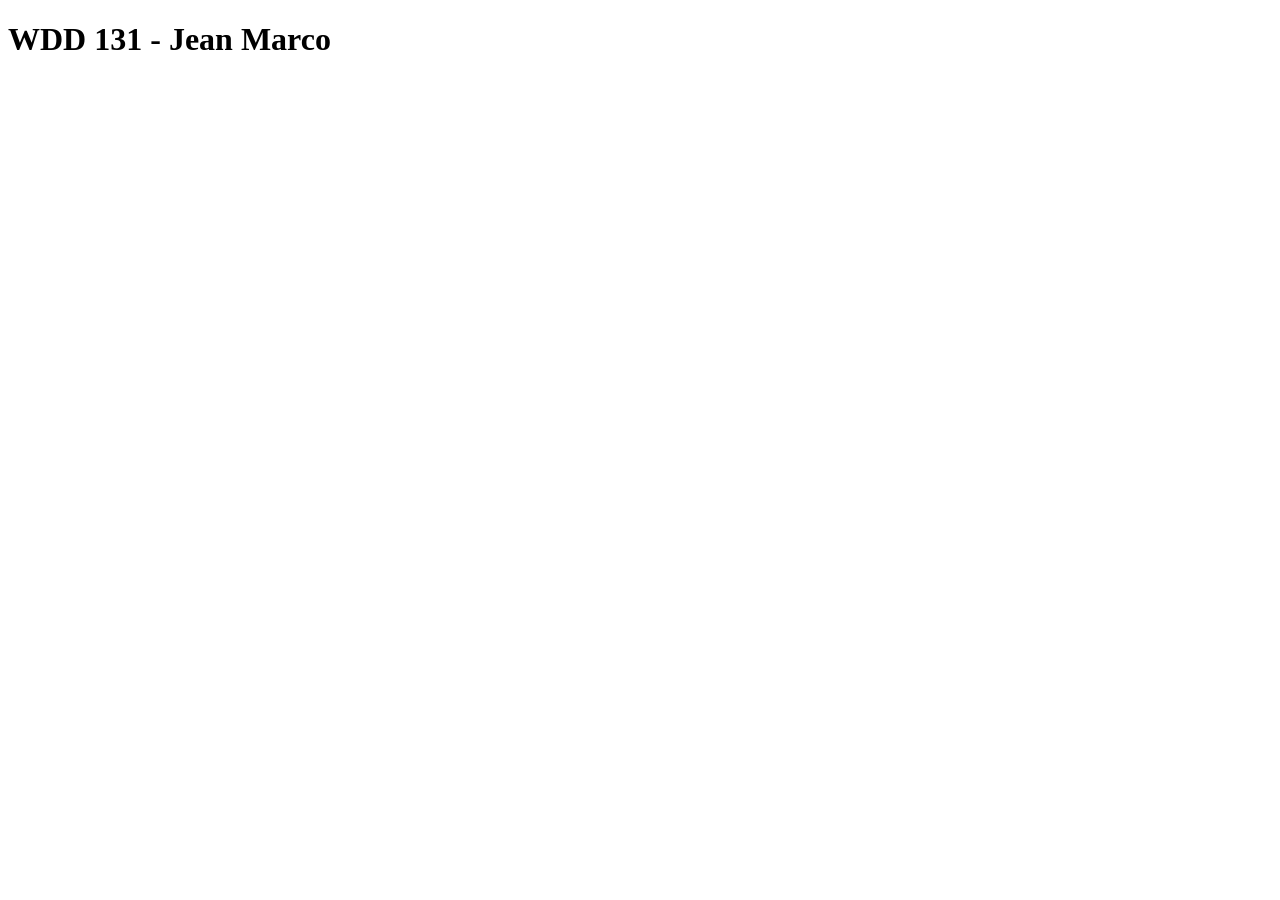
==== index.html @ 67f714ce "Initial Commit" ====
<!DOCTYPE html>
<html lang="en">
<head>
    <meta charset="UTF-8">
    <meta name="viewport" content="width=device-width, initial-scale=1.0">
    <title>WDD 131</title>
</head>
<body>
    <h1>WDD 131 - Jean Marco</h1>
</body>
</html>
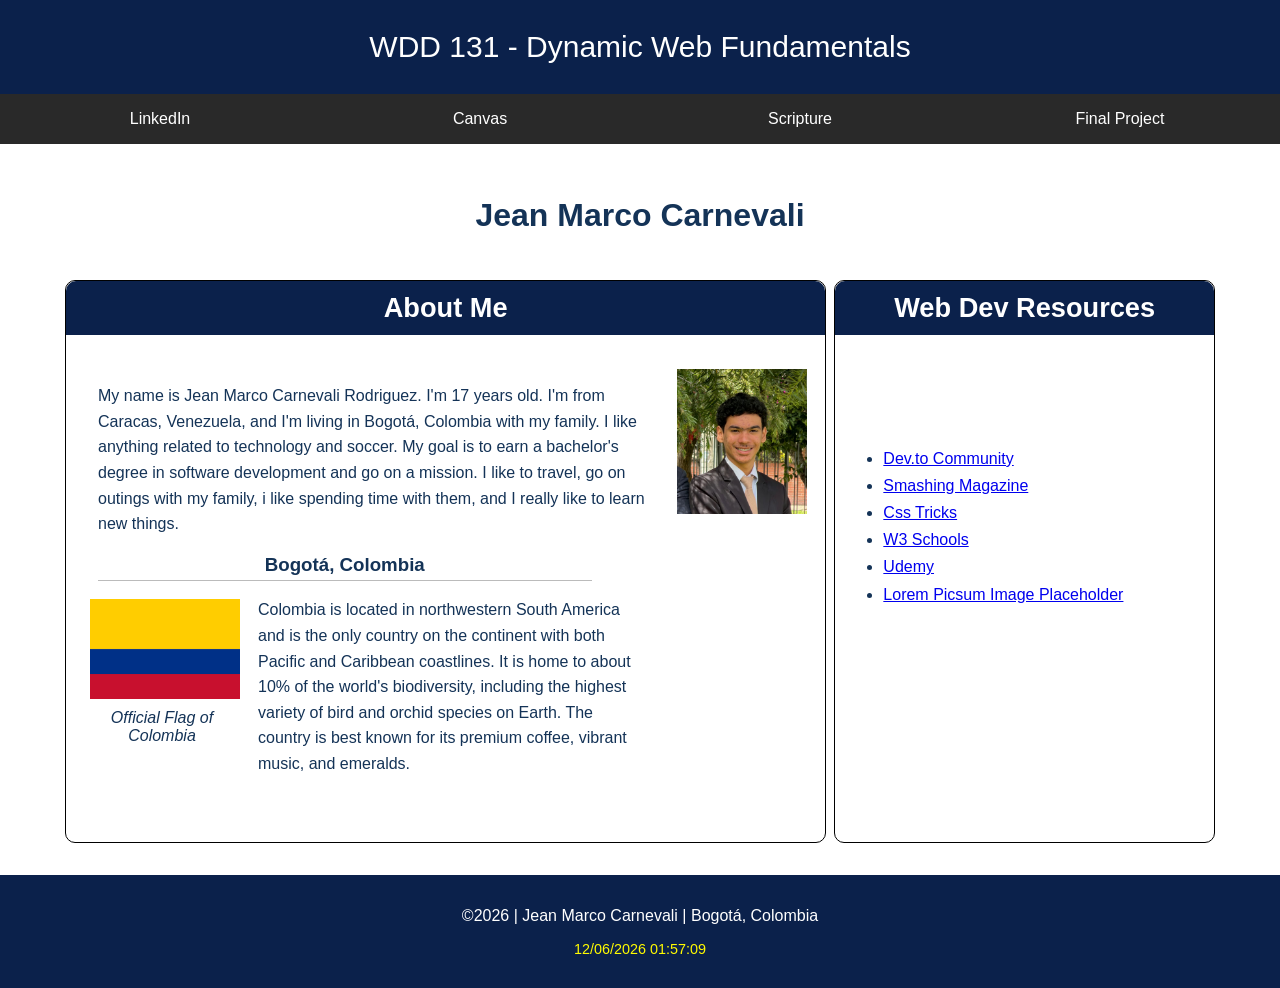
==== commit 3b126785: "Home Page W01" ====
--- a/index.html
+++ b/index.html
@@ -3,9 +3,69 @@
 <head>
     <meta charset="UTF-8">
     <meta name="viewport" content="width=device-width, initial-scale=1.0">
-    <title>WDD 131</title>
+    <meta name="description" content="Jean Marco Carnevali | WDD 131 Dynamic Web Fundamentals | Home">
+    <meta name="author" content="Jean Marco Carnevali">
+    <title>WDD 131 - Dynamic Web Fundamentals - Jean Marco Carnevali</title>
+    <link rel="stylesheet" href="styles/base.css">
+    <script src="scripts/getdates.js" defer></script>
 </head>
 <body>
-    <h1>WDD 131 - Jean Marco</h1>
+    <header>
+        <span id="course-title">WDD 131 - Dynamic Web Fundamentals</span>
+        <nav>
+            <a href="https://www.linkedin.com/in/jean-marco-carnevali-rodriguez-9670193b9/">LinkedIn</a>
+            <a href="https://byupw.instructure.com">Canvas</a>
+            <a href="https://www.churchofjesuschrist.org/study/scriptures/bofm/1-ne/3?lang=eng&id=p7#p7">Scripture</a>
+            <a href="#">Final Project</a>
+        </nav>
+    </header>
+    <main>
+        <h1>Jean Marco Carnevali</h1>
+
+        <section class="card">
+
+            <h2>About Me</h2>
+
+            <div class="aboutme">
+                <p>My name is Jean Marco Carnevali Rodriguez. I'm 17 years old. I'm from Caracas, Venezuela, and I'm living in Bogotá, Colombia with my family. I like anything related to technology and soccer. My goal is to earn a bachelor's degree in software development and go on a mission. I like to travel, go on outings with my family, i like spending time with them, and I really like to learn new things.</p>
+                <img class="profile" src="images/profile.jpg" alt="Hello,my name is Jean Marco Carnevali" width="170">
+            </div>
+            
+        <div class="location">
+            <h3>Bogotá, Colombia</h3>
+
+            <div class="country">
+                <figure>
+                    <img class="flag" src="images/colombia-flag.png" alt="Official Flag of Colombia" width="150">
+                    <figcaption>Official Flag of Colombia</figcaption>
+                </figure>
+            
+                <p>Colombia is located in northwestern South America and is the only country on the continent with both Pacific and Caribbean coastlines. It is home to about 10% of the world's biodiversity, including the highest variety of bird and orchid species on Earth. The country is best known for its premium coffee, vibrant music, and emeralds.</p>
+            </div>
+        </div>
+        
+
+        </section>
+
+        <section class="card">
+            <h2>Web Dev Resources</h2>
+
+            <div class="resources">
+                <ul>
+                    <li><a href="#">Dev.to Community</a></li>
+                    <li><a href="#">Smashing Magazine</a></li>
+                    <li><a href="#">Css Tricks</a></li>
+                    <li><a href="#">W3 Schools</a></li>
+                    <li><a href="#">Udemy</a></li>
+                    <li><a href="#">Lorem Picsum Image Placeholder</a></li>
+                </ul>
+            </div>
+
+        </section>
+    </main>
+    <footer>
+        <p>©<span id="currentyear"></span> | Jean Marco Carnevali | Bogotá, Colombia</p>
+        <p id="lastModified"></p>
+    </footer>
 </body>
 </html>
--- a/styles/base.css
+++ b/styles/base.css
@@ -0,0 +1,175 @@
+body {
+    margin: 0;
+    font-family: "Roboto", sans-serif;
+    background-color: #fff;
+    color: #143357;
+}
+
+header {
+    background-color: #0b214b;
+    color: #fff;
+}
+
+#course-title {
+    display: block;
+    text-align: center;
+    padding: 30px;
+    font-size: 30px;
+}
+
+main {
+    max-width: 1150px;
+    margin: 0 auto;
+    padding: 1rem;
+    display: grid;
+    grid-template-columns: 2fr 1fr;
+    gap: .5rem;
+}
+
+main img {
+    width: 150px;
+    height: auto;
+    border: 1px #000;
+    padding: 2px;
+    float: right;
+    margin: 1rem 0 1rem 1rem;
+}
+
+h1 {
+    grid-column: 1/3;
+	background-color: #fff;
+	padding: 1rem;
+	font-size: 2rem;
+	text-align: center;
+}
+
+nav {
+    display: flex;
+    justify-content: space-around;
+	background-color: #292929;
+	margin: 0 auto;
+}
+
+nav a {
+	color: #fff;
+	text-align: center;
+	padding: 1rem;
+	text-decoration: none;
+    flex: 1;
+}
+
+nav a:hover {
+	text-decoration: underline;
+    background-color: #253553;
+    color: #fff;
+}
+
+footer {
+    background-color: #0b214b;
+    color: #fff;
+    text-align: center;
+    padding: 1rem;
+    margin-top: 1rem;
+}
+
+#lastModified {
+    color: #fffb00;
+    font-size: 0.9rem;
+}
+
+.card {
+    border: 1px solid #000;
+    border-radius: 10px;
+}
+
+.card h2 {
+    background-color: #0b214b;
+    color: #fff;
+    text-align: center;
+    margin: 0;
+    padding: 0.7rem;
+    border-top-left-radius: 10px;
+    border-top-right-radius: 10px;
+    font-size: 1.7rem;
+}
+
+.card h3 {
+    width: 65%;
+    margin-left: 2rem;
+    padding-bottom: 0.3rem;
+    text-align: center;
+    border-bottom: 1px solid #bbb;
+    margin-bottom: 0;
+}
+
+.card p {
+    padding: 1rem;
+    line-height: 1.6;
+}
+
+.card img {
+    max-width: 100%;
+    height: auto;
+}
+
+.profile {
+    width: 130px;
+    height: auto;
+    justify-self: end;
+    align-self: start;
+}
+
+.country {
+    display: grid;
+    grid-template-columns: 160px 390px;
+    gap: 1rem;
+    align-items: start;
+    padding: 1rem;
+}
+
+.country figure {
+    margin: 0;
+    text-align: center;
+}
+
+.country figcaption {
+    margin-top: 7rem;
+    text-align: center;
+    font-style: italic;
+}
+
+.country p {
+    margin: 0;
+    padding: 0;
+}
+
+.flag {
+    width: 150px;
+    height: auto;
+    display: block;
+    margin: 0 auto;
+}
+
+.aboutme {
+    display: grid;
+    grid-template-columns: 1fr 140px;
+    padding: 1rem;
+}
+
+.location {
+    position: relative;
+    top: -50px;
+}
+
+.resources {
+    display: flex;
+    align-items: center;
+    min-height: 350px;
+    padding: 1rem;
+}
+
+.resources ul {
+    line-height: 1.7;
+    padding-left: 2rem;
+}
+
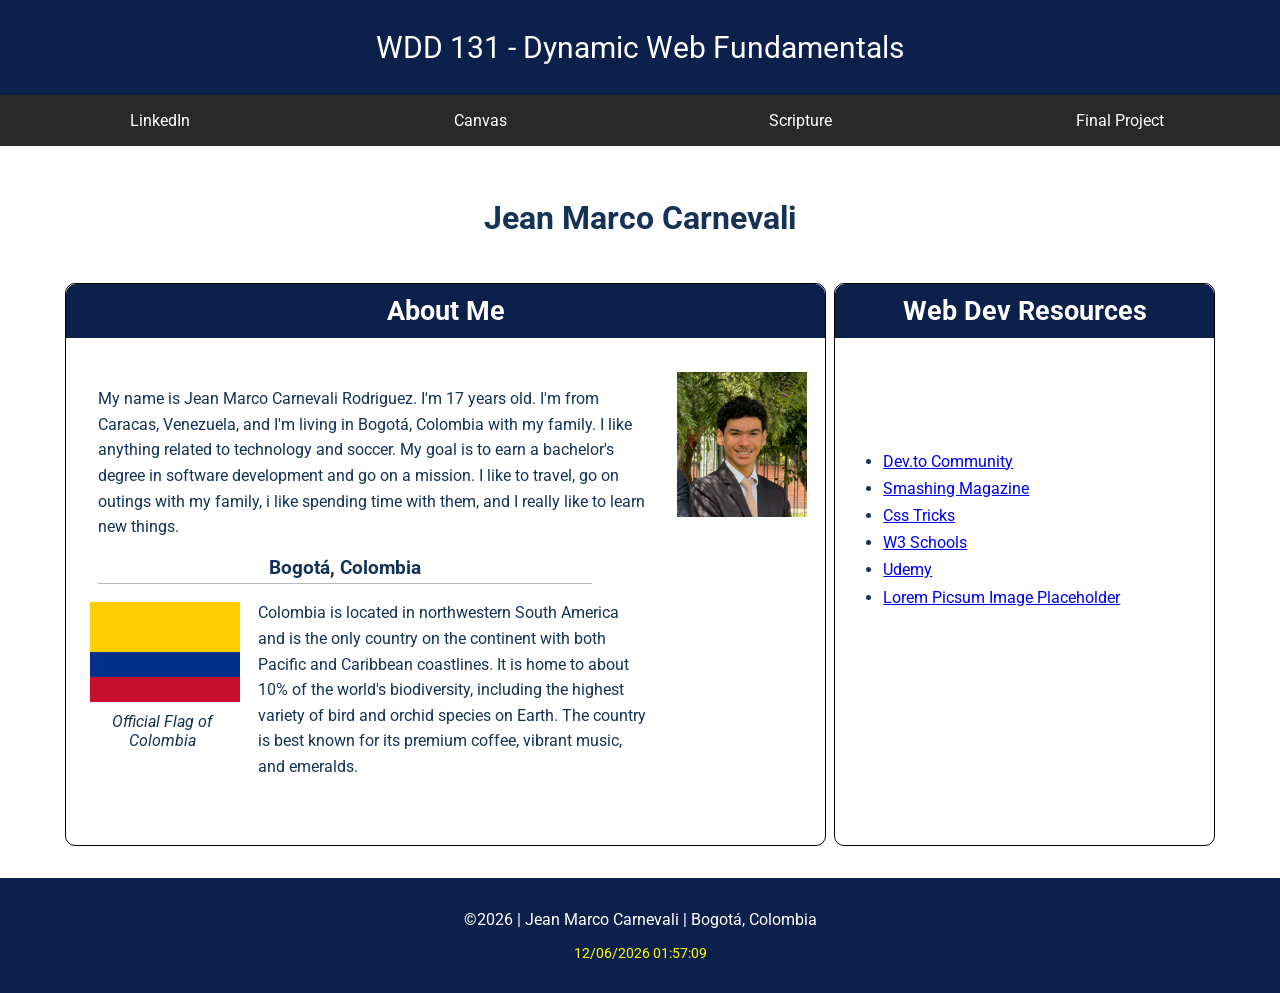
==== commit 41a02db0: "Home Page W01" ====
--- a/index.html
+++ b/index.html
@@ -6,8 +6,13 @@
     <meta name="description" content="Jean Marco Carnevali | WDD 131 Dynamic Web Fundamentals | Home">
     <meta name="author" content="Jean Marco Carnevali">
     <title>WDD 131 - Dynamic Web Fundamentals - Jean Marco Carnevali</title>
+
     <link rel="stylesheet" href="styles/base.css">
     <script src="scripts/getdates.js" defer></script>
+
+    <link rel="preconnect" href="https://fonts.googleapis.com">
+    <link rel="preconnect" href="https://fonts.gstatic.com" crossorigin>
+    <link href="https://fonts.googleapis.com/css2?family=Roboto&display=swap" rel="stylesheet">
 </head>
 <body>
     <header>
